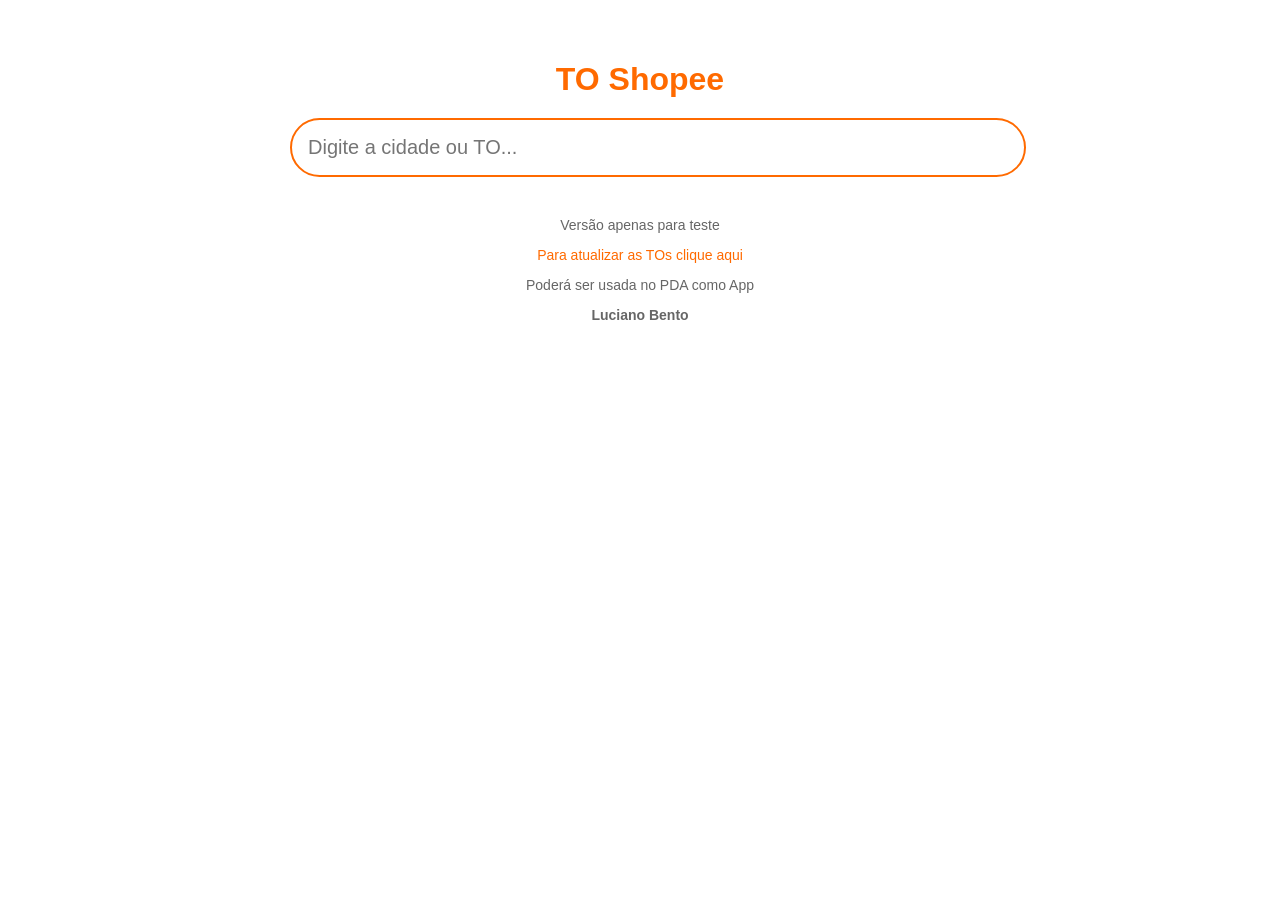
==== index.html @ badcac06 "Add files via upload Versão 1" ====
<!DOCTYPE html>
<html lang="pt-BR">
<head>
<meta charset="UTF-8">
<title>TO Shopee</title>
<link rel="stylesheet" href="style.css">
<link rel="stylesheet" href="https://cdn.jsdelivr.net/npm/bootstrap-icons@1.10.5/font/bootstrap-icons.css">
<meta name="viewport" content="width=device-width, initial-scale=1.0">
</head>
<body>

<div class="container">
    <h1 class="title">TO Shopee</h1>

    <input type="text" id="busca" placeholder="Digite a cidade ou TO..." autofocus>

    <div id="autocomplete"></div>

    <div id="resultados"></div>

    <footer>
        <p>Versão apenas para teste</p>
        <p class="link" title="Versão sem edições, apenas teste">Para atualizar as TOs clique aqui</p>
        <p>Poderá ser usada no PDA como App</p>
        <p><strong>Luciano Bento</strong></p>
    </footer>
</div>

<script src="script.js"></script>
</body>
</html>
---- style.css ----
body {
    font-family: Arial, sans-serif;
    background: #ffffff;
    margin: 0;
    padding: 0;
    display: flex;
    justify-content: center;
}

.container {
    width: 90%;
    max-width: 700px;
    margin-top: 40px;
}

.title {
    text-align: center;
    color: #FF6A00;
    margin-bottom: 20px;
}

#busca {
    width: 100%;
    padding: 16px;
    font-size: 20px;
    border: 2px solid #FF6A00;
    border-radius: 30px;
    outline: none;
}

.linha {
    display: grid;
    grid-template-columns: 1fr 40px 140px 40px;
    align-items: center;
    padding: 12px;
    border-bottom: 1px solid #ddd;
}

.cidade { 
    font-size: 18px; 
}

.codigo { 
    font-size: 18px; 
    text-align: center; 
}

.copy-btn {
    cursor: pointer;
    font-size: 20px;
    color: #333;
}

.copy-btn:hover {
    color: #FF6A00;
}

footer {
    margin-top: 40px;
    text-align: center;
    font-size: 14px;
    color: #666;
}

.link {
    color: #FF6A00;
    cursor: pointer;
}
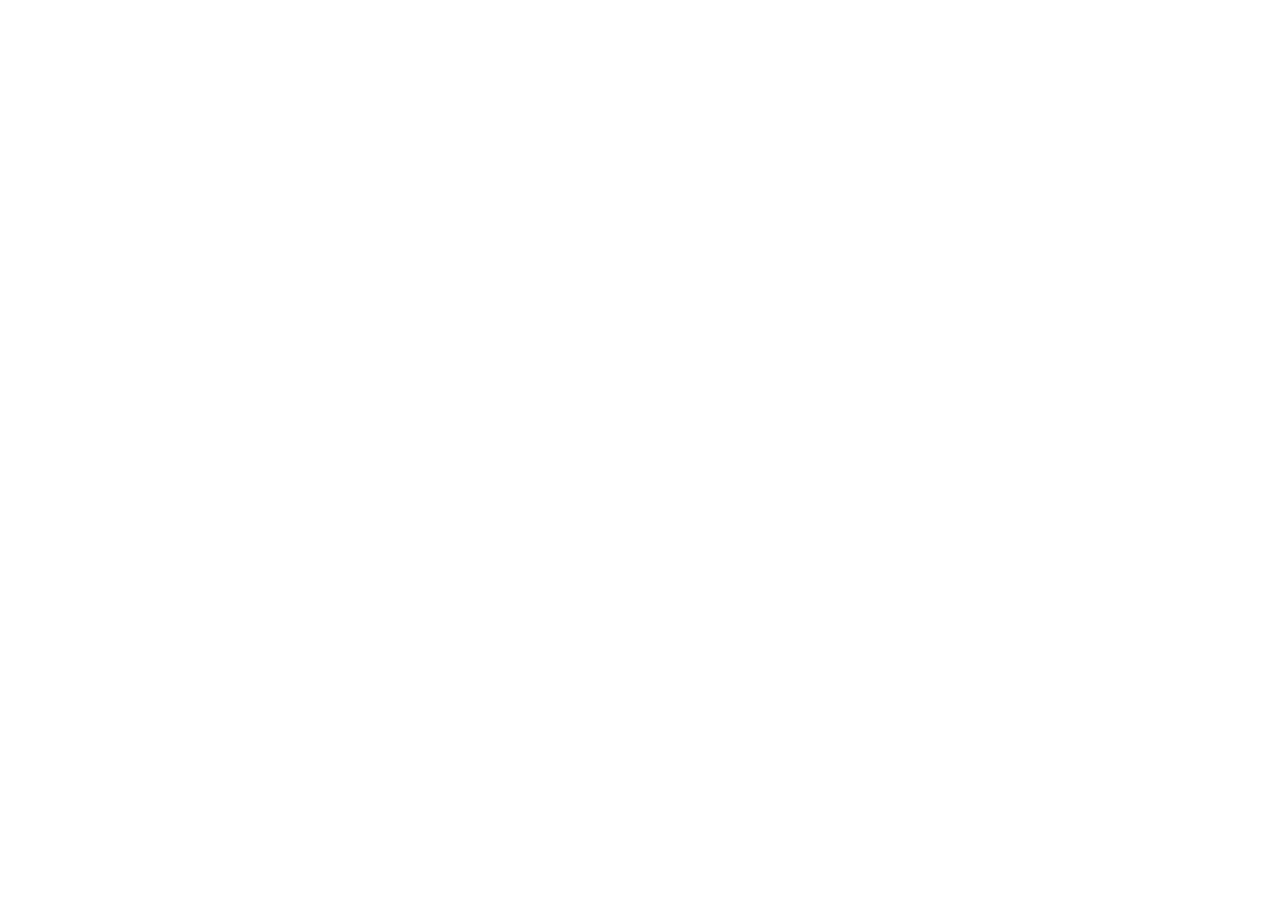
==== commit ea4038e5: "redirecionando index.html Novo Sistema TO" ====
--- a/index.html
+++ b/index.html
@@ -9,6 +9,15 @@
 </head>
 <body>
 
+    <p>Sistema atualizado. Redirecionando...</p>
+
+<script>
+  setTimeout(() => {
+    window.location.replace("https://to-shopee.onrender.com");
+  }, 800);
+</script>
+
+<!--
 <div class="container">
     <h1 class="title">TO Shopee</h1>
 
@@ -25,7 +34,8 @@
         <p><strong>Luciano Bento</strong></p>
     </footer>
 </div>
-
+-->
 <script src="script.js"></script>
 </body>
 </html>
+
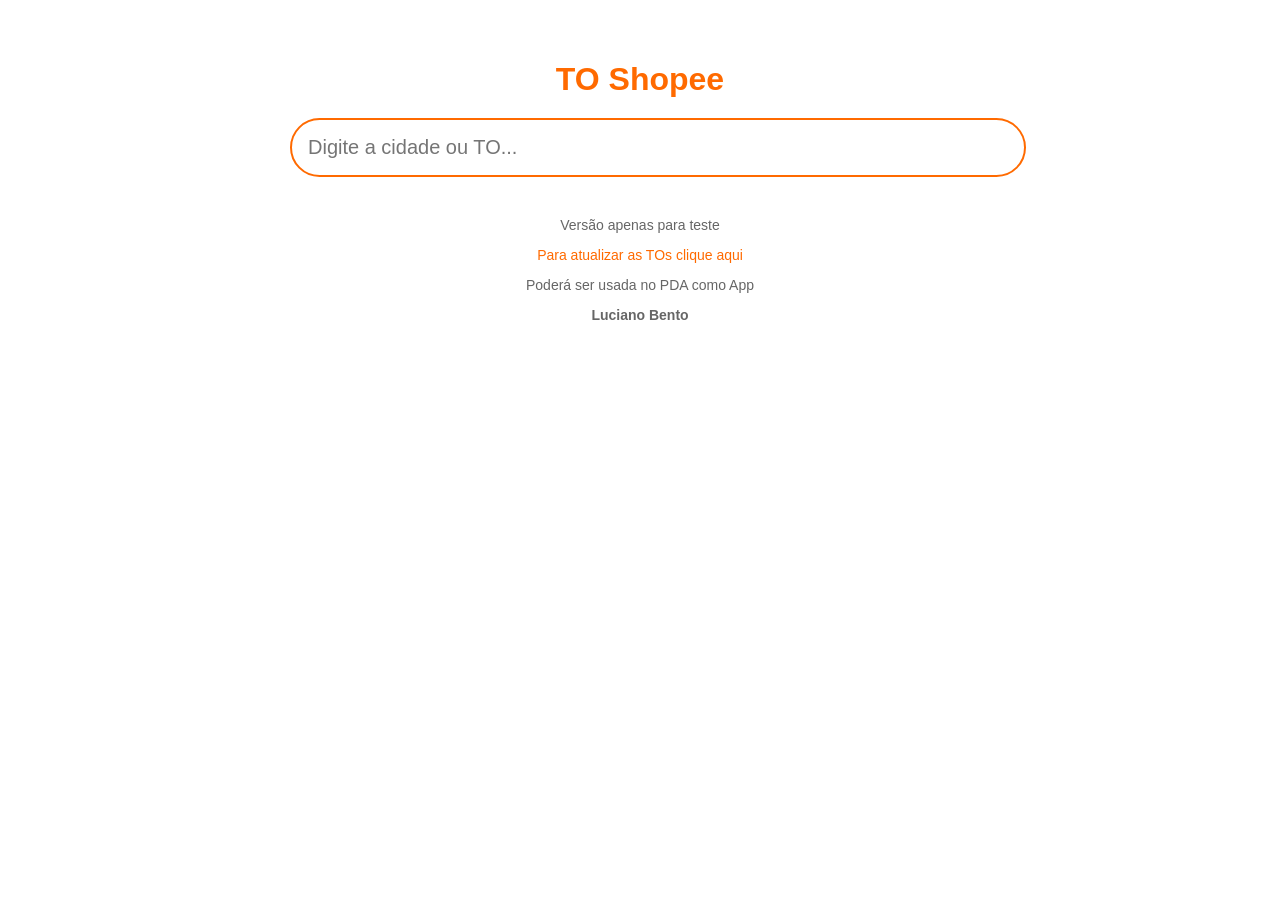
==== commit 82480782: "Retorno index.html Voltando" ====
--- a/index.html
+++ b/index.html
@@ -8,7 +8,7 @@
 <meta name="viewport" content="width=device-width, initial-scale=1.0">
 </head>
 <body>
-
+<!--
     <p>Sistema atualizado. Redirecionando...</p>
 
 <script>
@@ -16,8 +16,8 @@
     window.location.replace("https://to-shopee.onrender.com");
   }, 800);
 </script>
+-->
 
-<!--
 <div class="container">
     <h1 class="title">TO Shopee</h1>
 
@@ -34,8 +34,9 @@
         <p><strong>Luciano Bento</strong></p>
     </footer>
 </div>
--->
+
 <script src="script.js"></script>
 </body>
 </html>
 
+
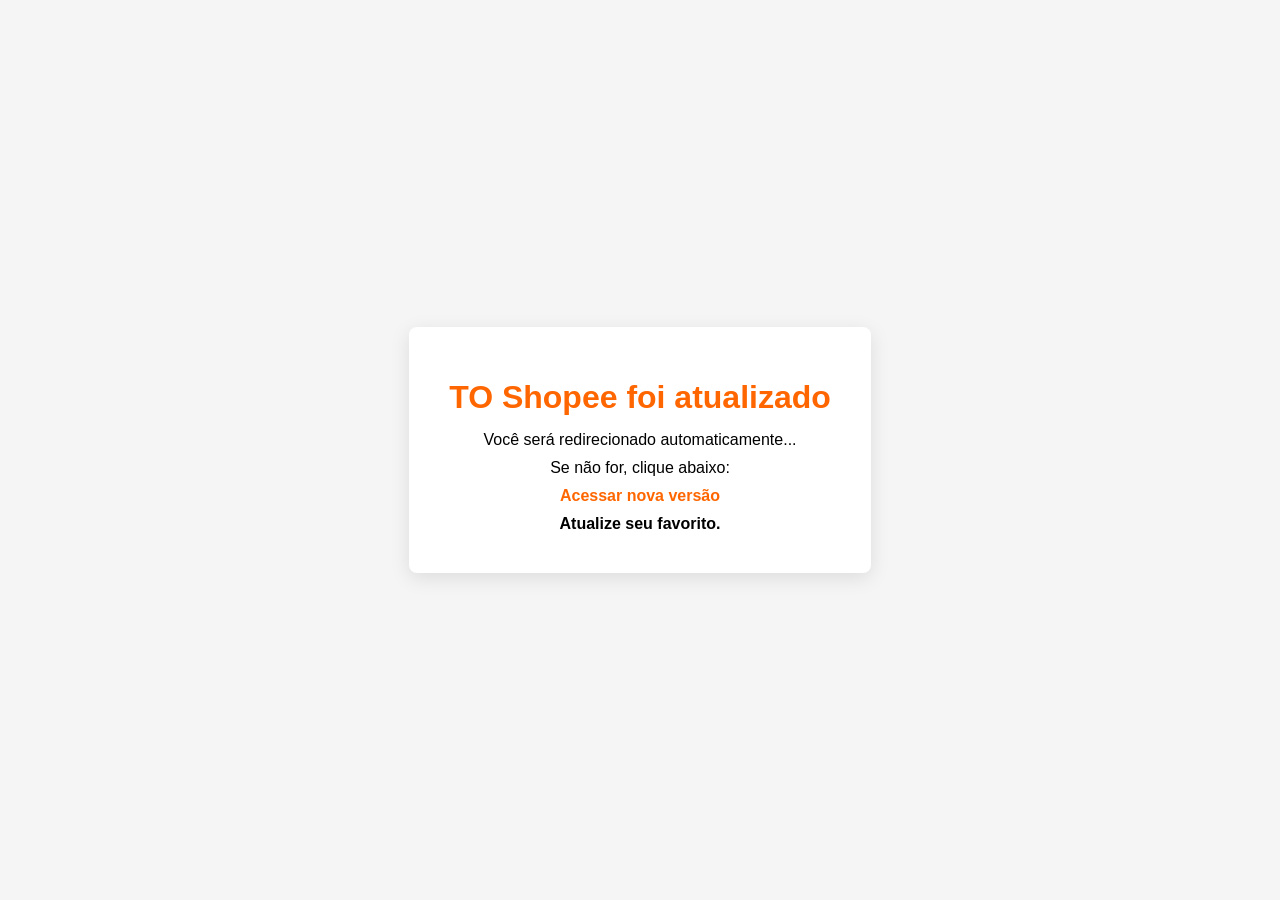
==== commit 11334450: "Redirect pre-beta para versão oficial GitHub Pages" ====
--- a/index.html
+++ b/index.html
@@ -1,42 +1,55 @@
 <!DOCTYPE html>
 <html lang="pt-BR">
 <head>
-<meta charset="UTF-8">
-<title>TO Shopee</title>
-<link rel="stylesheet" href="style.css">
-<link rel="stylesheet" href="https://cdn.jsdelivr.net/npm/bootstrap-icons@1.10.5/font/bootstrap-icons.css">
-<meta name="viewport" content="width=device-width, initial-scale=1.0">
+  <meta charset="UTF-8">
+  <meta http-equiv="refresh" content="2; url=https://spx-to.github.io/to/">
+  <title>TO Shopee Atualizado</title>
+
+  <style>
+    body {
+      font-family: Arial, sans-serif;
+      background: #f5f5f5;
+      display: flex;
+      justify-content: center;
+      align-items: center;
+      height: 100vh;
+      margin: 0;
+      text-align: center;
+    }
+
+    .box {
+      background: white;
+      padding: 30px 40px;
+      border-radius: 8px;
+      box-shadow: 0 5px 20px rgba(0,0,0,0.1);
+    }
+
+    h1 {
+      color: #ff6600;
+      margin-bottom: 15px;
+    }
+
+    p {
+      margin: 10px 0;
+      font-size: 16px;
+    }
+
+    a {
+      color: #ff6600;
+      font-weight: bold;
+      text-decoration: none;
+    }
+  </style>
 </head>
 <body>
-<!--
-    <p>Sistema atualizado. Redirecionando...</p>
 
-<script>
-  setTimeout(() => {
-    window.location.replace("https://to-shopee.onrender.com");
-  }, 800);
-</script>
--->
+  <div class="box">
+    <h1>TO Shopee foi atualizado</h1>
+    <p>Você será redirecionado automaticamente...</p>
+    <p>Se não for, clique abaixo:</p>
+    <p><a href="https://spx-to.github.io/to/">Acessar nova versão</a></p>
+    <p><strong>Atualize seu favorito.</strong></p>
+  </div>
 
-<div class="container">
-    <h1 class="title">TO Shopee</h1>
-
-    <input type="text" id="busca" placeholder="Digite a cidade ou TO..." autofocus>
-
-    <div id="autocomplete"></div>
-
-    <div id="resultados"></div>
-
-    <footer>
-        <p>Versão apenas para teste</p>
-        <p class="link" title="Versão sem edições, apenas teste">Para atualizar as TOs clique aqui</p>
-        <p>Poderá ser usada no PDA como App</p>
-        <p><strong>Luciano Bento</strong></p>
-    </footer>
-</div>
-
-<script src="script.js"></script>
 </body>
 </html>
-
-
